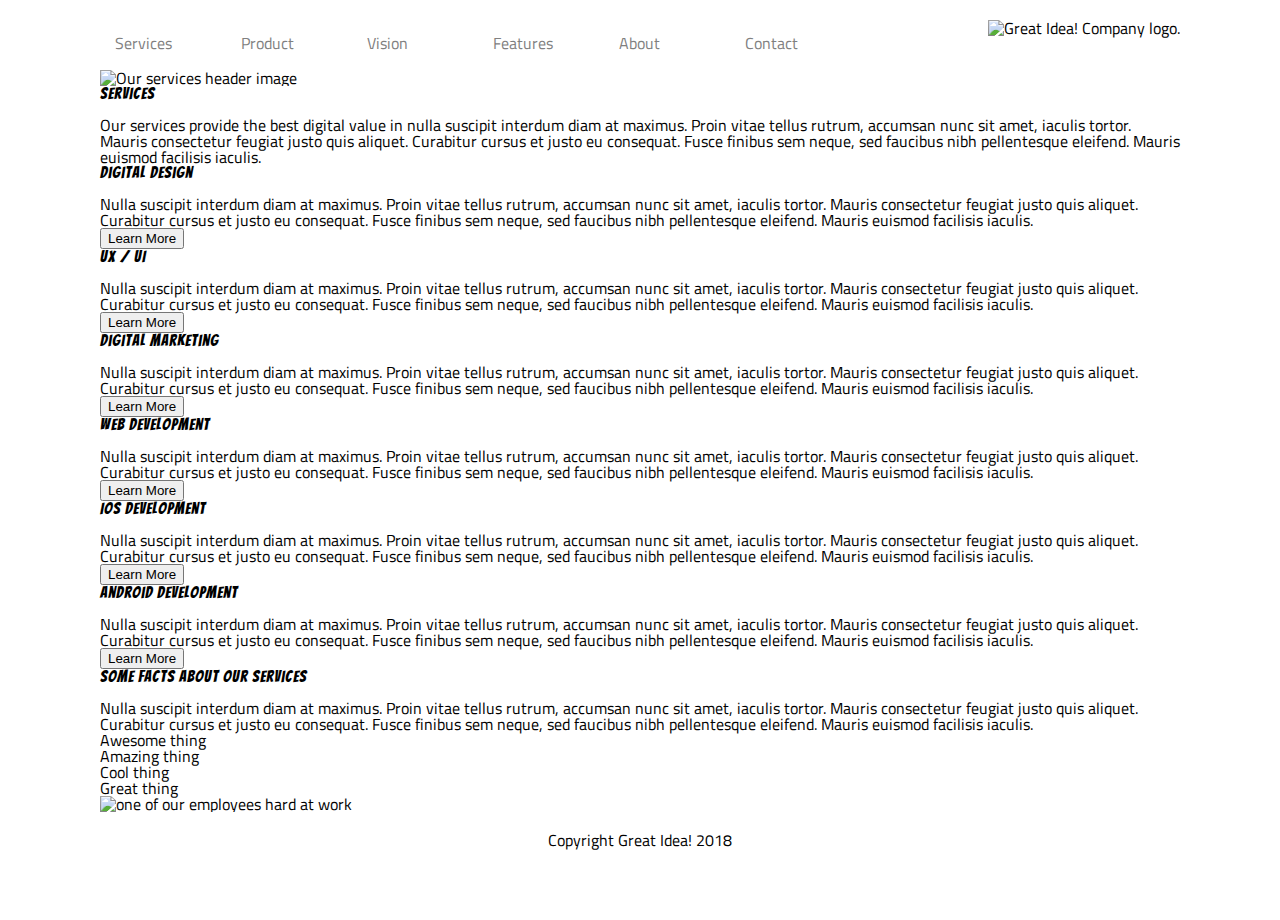
==== great-idea/services.html @ 70d2ae93 "feat: Create HTML markup for services page   - use semantic tags" ====
<!DOCTYPE html>

<html lang="en">
  <head>
    <meta charset="utf-8" />

    <title>Great Idea!</title>

    <link
      href="https://fonts.googleapis.com/css?family=Bangers|Titillium+Web"
      rel="stylesheet"
    />
    <link rel="stylesheet" href="css/index.css" />

    <!--[if lt IE 9]>
      <script src="https://cdnjs.cloudflare.com/ajax/libs/html5shiv/3.7.3/html5shiv.js"></script>
    <![endif]-->
  </head>

  <body>
    <!-- Header Section -->
    <header>
      <nav>
        <a href="services.html">Services</a>
        <a href="#">Product</a>
        <a href="#">Vision</a>
        <a href="#">Features</a>
        <a href="#">About</a>
        <a href="#">Contact</a>
      </nav>
      <div class="logo">
        <img
          class="logo-image"
          src="img/logo.png"
          alt="Great Idea! Company logo."
        />
      </div>
    </header>
    <!-- End Header Section -->

    <!-- Main Body content -->
    <main>
      <!-- Service Header Section -->
      <section class="services">
        <img
          class="services-header-img"
          src="img/services-header.jpg"
          alt="Our services header image"
        />

        <article class="services-writeup">
          <h1>Services</h1>
          <p>
            Our services provide the best digital value in nulla suscipit
            interdum diam at maximus. Proin vitae tellus rutrum, accumsan nunc
            sit amet, iaculis tortor. Mauris consectetur feugiat justo quis
            aliquet. Curabitur cursus et justo eu consequat. Fusce finibus sem
            neque, sed faucibus nibh pellentesque eleifend. Mauris euismod
            facilisis iaculis.
          </p>
        </article>
      </section>
      <!-- End Service Header Section -->

      <!-- Services ShowCase Section -->
      <section>
        <article>
          <h1>Digital Design</h1>
          <p>
            Nulla suscipit interdum diam at maximus. Proin vitae tellus rutrum,
            accumsan nunc sit amet, iaculis tortor. Mauris consectetur feugiat
            justo quis aliquet. Curabitur cursus et justo eu consequat. Fusce
            finibus sem neque, sed faucibus nibh pellentesque eleifend. Mauris
            euismod facilisis iaculis.
          </p>
          <button>Learn More</button>
        </article>
        <article>
          <h1>UX / UI</h1>
          <p>
            Nulla suscipit interdum diam at maximus. Proin vitae tellus rutrum,
            accumsan nunc sit amet, iaculis tortor. Mauris consectetur feugiat
            justo quis aliquet. Curabitur cursus et justo eu consequat. Fusce
            finibus sem neque, sed faucibus nibh pellentesque eleifend. Mauris
            euismod facilisis iaculis.
          </p>
          <button>Learn More</button>
        </article>
        <article>
          <h1>Digital Marketing</h1>
          <p>
            Nulla suscipit interdum diam at maximus. Proin vitae tellus rutrum,
            accumsan nunc sit amet, iaculis tortor. Mauris consectetur feugiat
            justo quis aliquet. Curabitur cursus et justo eu consequat. Fusce
            finibus sem neque, sed faucibus nibh pellentesque eleifend. Mauris
            euismod facilisis iaculis.
          </p>
          <button>Learn More</button>
        </article>
        <article>
          <h1>Web Development</h1>
          <p>
            Nulla suscipit interdum diam at maximus. Proin vitae tellus rutrum,
            accumsan nunc sit amet, iaculis tortor. Mauris consectetur feugiat
            justo quis aliquet. Curabitur cursus et justo eu consequat. Fusce
            finibus sem neque, sed faucibus nibh pellentesque eleifend. Mauris
            euismod facilisis iaculis.
          </p>
          <button>Learn More</button>
        </article>
        <article>
          <h1>Ios Development</h1>
          <p>
            Nulla suscipit interdum diam at maximus. Proin vitae tellus rutrum,
            accumsan nunc sit amet, iaculis tortor. Mauris consectetur feugiat
            justo quis aliquet. Curabitur cursus et justo eu consequat. Fusce
            finibus sem neque, sed faucibus nibh pellentesque eleifend. Mauris
            euismod facilisis iaculis.
          </p>
          <button>Learn More</button>
        </article>
        <article>
          <h1>Android Development</h1>
          <p>
            Nulla suscipit interdum diam at maximus. Proin vitae tellus rutrum,
            accumsan nunc sit amet, iaculis tortor. Mauris consectetur feugiat
            justo quis aliquet. Curabitur cursus et justo eu consequat. Fusce
            finibus sem neque, sed faucibus nibh pellentesque eleifend. Mauris
            euismod facilisis iaculis.
          </p>
          <button>Learn More</button>
        </article>
      </section>
      <!-- End Service Showcase Section -->

      <!-- Fact Section -->
      <section>
        <article>
          <h1>Some Facts About Our Services</h1>
          <p>
            Nulla suscipit interdum diam at maximus. Proin vitae tellus rutrum,
            accumsan nunc sit amet, iaculis tortor. Mauris consectetur feugiat
            justo quis aliquet. Curabitur cursus et justo eu consequat. Fusce
            finibus sem neque, sed faucibus nibh pellentesque eleifend. Mauris
            euismod facilisis iaculis.
          </p>
          <ul>
            <li>Awesome thing</li>
            <li>Amazing thing</li>
            <li>Cool thing</li>
            <li>Great thing</li>
          </ul>
          <div>
            <img
              class="services-info-img"
              src="img/services-info.png"
              alt="one of our employees hard at work"
            />
          </div>
        </article>
      </section>
      <!-- End Fact Section -->
    </main>
    <!-- End Main Section -->

    <!-- Footer Section -->
    <footer>
      <p>
        Copyright Great Idea! 2018
      </p>
    </footer>
    <!-- End Footer Section -->
  </body>
  <!-- End Main Body content -->
</html>
---- great-idea/css/index.css ----
/* http://meyerweb.com/eric/tools/css/reset/ 
   v2.0 | 20110126
   License: none (public domain)
*/

html, body, div, span, applet, object, iframe,
h1, h2, h3, h4, h5, h6, p, blockquote, pre,
a, abbr, acronym, address, big, cite, code,
del, dfn, em, img, ins, kbd, q, s, samp,
small, strike, strong, sub, sup, tt, var,
b, u, i, center,
dl, dt, dd, ol, ul, li,
fieldset, form, label, legend,
table, caption, tbody, tfoot, thead, tr, th, td,
article, aside, canvas, details, embed, 
figure, figcaption, footer, header, hgroup, 
menu, nav, output, ruby, section, summary,
time, mark, audio, video {
	margin: 0;
	padding: 0;
	border: 0;
	font-size: 100%;
	font: inherit;
	vertical-align: baseline;
}
/* HTML5 display-role reset for older browsers */
article, aside, details, figcaption, figure, 
footer, header, hgroup, menu, nav, section {
	display: block;
}
body {
	line-height: 1;
}
ol, ul {
	list-style: none;
}
blockquote, q {
	quotes: none;
}
blockquote:before, blockquote:after,
q:before, q:after {
	content: '';
	content: none;
}
table {
	border-collapse: collapse;
	border-spacing: 0;
}

/* Set every element's box-sizing to border-box */
* {
    box-sizing: border-box;
}

html, body {
    height: 100%;
	font-family: 'Titillium Web', sans-serif;
	margin: 10px 50px;
	/* flex codes */
	display: flex;
	flex-direction: column;
}

h1, h2, h3, h4, h5 {
    font-family: 'Bangers', cursive;
    letter-spacing: 1px;
    margin-bottom: 15px;
}

/* Copy and paste your work from yesterday here and start to refactor into flexbox */

/* Header Section Styling */
header {
	/* flex codes */
	display: flex;
	flex-direction: row;
	justify-content: space-around;

}

header nav {
	/* flex codes */
	display: flex;
	flex: 7;
	
	/* normal css */
	/* border: 1px solid black; */
	height: 50px;
}

header nav a {
	/* normal css */
	text-decoration: none;
	color: grey;
	padding: 15px;
	/* border: 1px solid black; */

	/* flex codes */
	flex: 1;
}

header .logo {
	/* flex codes */
	display: flex;
	justify-content: flex-end;
	flex: 3;

	/* normal css */
	/* border: 1px solid black; */
}

/* header .logo .logo-image {
	width: 30%;
	flex: 1;
} */

/* End Header Section Styling */


/* Introduction Section Styling */
.introduction-section {
	/* flex codes */
	display: flex;
	flex: 1;
	justify-content: baseline;
}

.introduction-section .caption {
	/* normal css */
	font-weight: 400px;
	padding-top: 50px;
	text-align: center;

	/* flex codes */
	flex: 1;
}

.introduction-section .caption h1{
	font-size: 80px;
	text-align: center;
	padding-top: 10px;
}

.introduction-section .caption-image {
	/* normal css */
	text-align: center;
	width: 30%;
	padding-bottom: 40px;

	/* flex codes */
	flex: 1;
	display: flex;
	justify-content: center;
}

 .introduction-section .caption-image img{
	padding-top: 30px;
} 

.introduction-section .caption button {
	border: 1px solid black;
	padding: 10px 30px;
}
/* End Introduction Section Styling */

/* Top Section Styling */
.top-section {
	/* normal css */
	margin-top: 70px;
	margin-right: 10%;
	padding-top:30px;
	border-top: 1px solid black;
	width: 100%;

	/* flex codes */
	display: flex;
	flex-direction: row;
	justify-content: space-around;
}

.top-section .features-block, .about-block {
	/* normal css */
	width: 49.5%;
	padding-bottom: 30px;
	padding-right: 20px;

	/* flex codes */
	flex: 1;
	margin: 0 auto;
	align-self: flex-end;
}
/* End Top Section Styling */


/* Image Section Styling */
.image-section .middle-img{
	width: 100%;
}
/* End image Section Styling */

/* Bottom Section Styling */
.bottom-section {
	display: flex;
}
.bottom-section .services-block, .product-block, .vision-block {
	flex: 1;
	width: 33%;
	padding-top: 30px;
	padding-bottom: 30px;
	padding-right: 30px;
}
/* End Bottom Section Styling */


/* Address Section Styling */
.address-section {
	padding-top: 30px;
	padding-bottom: 50px;
	border-top: 1px solid black;
}

.address-section p {
	padding-top: 10px;
}
/* End Address Section Styling */


/* Footer Section Styling */
footer {
	display: block;
	width: 100%;
}

footer p {
	padding: 20px;
	text-align: center;
}
/* End Footer Section Styling */
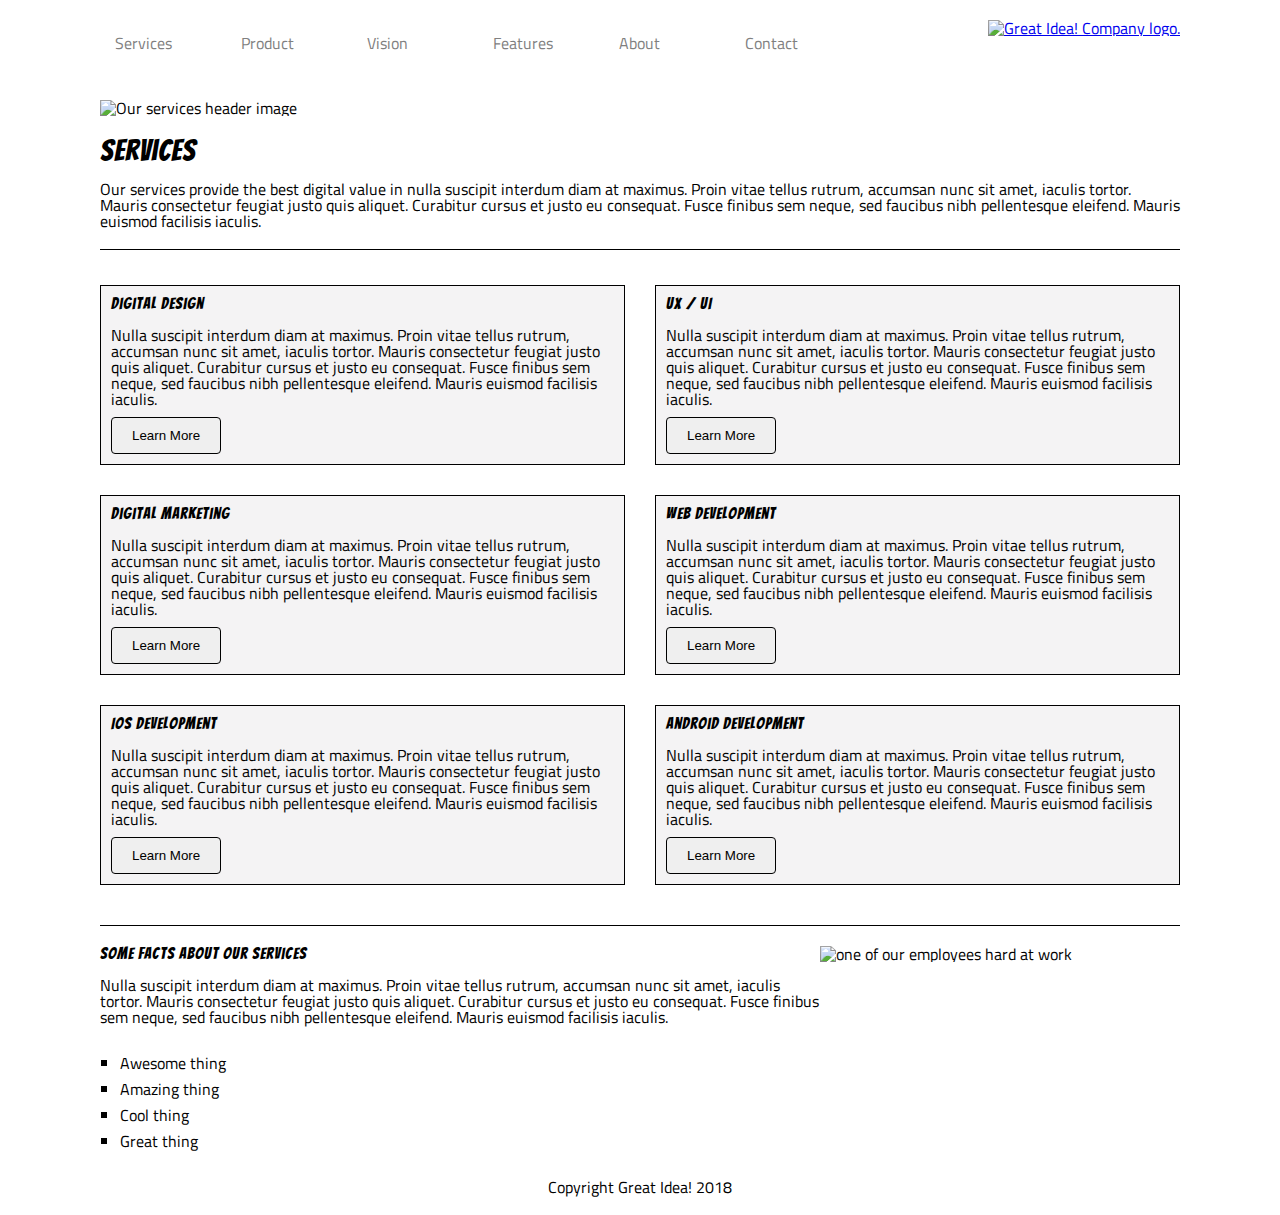
==== commit f34bc301: "feat: Style services page" ====
--- a/great-idea/services.html
+++ b/great-idea/services.html
@@ -29,11 +29,11 @@
         <a href="#">Contact</a>
       </nav>
       <div class="logo">
-        <img
+        <a href="index.html"><img
           class="logo-image"
           src="img/logo.png"
           alt="Great Idea! Company logo."
-        />
+        /></a>
       </div>
     </header>
     <!-- End Header Section -->
@@ -63,79 +63,85 @@
       <!-- End Service Header Section -->
 
       <!-- Services ShowCase Section -->
-      <section>
-        <article>
-          <h1>Digital Design</h1>
-          <p>
-            Nulla suscipit interdum diam at maximus. Proin vitae tellus rutrum,
-            accumsan nunc sit amet, iaculis tortor. Mauris consectetur feugiat
-            justo quis aliquet. Curabitur cursus et justo eu consequat. Fusce
-            finibus sem neque, sed faucibus nibh pellentesque eleifend. Mauris
-            euismod facilisis iaculis.
-          </p>
-          <button>Learn More</button>
-        </article>
-        <article>
-          <h1>UX / UI</h1>
-          <p>
-            Nulla suscipit interdum diam at maximus. Proin vitae tellus rutrum,
-            accumsan nunc sit amet, iaculis tortor. Mauris consectetur feugiat
-            justo quis aliquet. Curabitur cursus et justo eu consequat. Fusce
-            finibus sem neque, sed faucibus nibh pellentesque eleifend. Mauris
-            euismod facilisis iaculis.
-          </p>
-          <button>Learn More</button>
-        </article>
-        <article>
-          <h1>Digital Marketing</h1>
-          <p>
-            Nulla suscipit interdum diam at maximus. Proin vitae tellus rutrum,
-            accumsan nunc sit amet, iaculis tortor. Mauris consectetur feugiat
-            justo quis aliquet. Curabitur cursus et justo eu consequat. Fusce
-            finibus sem neque, sed faucibus nibh pellentesque eleifend. Mauris
-            euismod facilisis iaculis.
-          </p>
-          <button>Learn More</button>
-        </article>
-        <article>
-          <h1>Web Development</h1>
-          <p>
-            Nulla suscipit interdum diam at maximus. Proin vitae tellus rutrum,
-            accumsan nunc sit amet, iaculis tortor. Mauris consectetur feugiat
-            justo quis aliquet. Curabitur cursus et justo eu consequat. Fusce
-            finibus sem neque, sed faucibus nibh pellentesque eleifend. Mauris
-            euismod facilisis iaculis.
-          </p>
-          <button>Learn More</button>
-        </article>
-        <article>
-          <h1>Ios Development</h1>
-          <p>
-            Nulla suscipit interdum diam at maximus. Proin vitae tellus rutrum,
-            accumsan nunc sit amet, iaculis tortor. Mauris consectetur feugiat
-            justo quis aliquet. Curabitur cursus et justo eu consequat. Fusce
-            finibus sem neque, sed faucibus nibh pellentesque eleifend. Mauris
-            euismod facilisis iaculis.
-          </p>
-          <button>Learn More</button>
-        </article>
-        <article>
-          <h1>Android Development</h1>
-          <p>
-            Nulla suscipit interdum diam at maximus. Proin vitae tellus rutrum,
-            accumsan nunc sit amet, iaculis tortor. Mauris consectetur feugiat
-            justo quis aliquet. Curabitur cursus et justo eu consequat. Fusce
-            finibus sem neque, sed faucibus nibh pellentesque eleifend. Mauris
-            euismod facilisis iaculis.
-          </p>
-          <button>Learn More</button>
-        </article>
+      <section class="showcase-section">
+        <section class="service-showcase-1">
+          <article class="digitaldesign-showcase">
+            <h1>Digital Design</h1>
+            <p>
+              Nulla suscipit interdum diam at maximus. Proin vitae tellus
+              rutrum, accumsan nunc sit amet, iaculis tortor. Mauris consectetur
+              feugiat justo quis aliquet. Curabitur cursus et justo eu
+              consequat. Fusce finibus sem neque, sed faucibus nibh pellentesque
+              eleifend. Mauris euismod facilisis iaculis.
+            </p>
+            <button>Learn More</button>
+          </article>
+          <article class="ux-showcase">
+            <h1>UX / UI</h1>
+            <p>
+              Nulla suscipit interdum diam at maximus. Proin vitae tellus
+              rutrum, accumsan nunc sit amet, iaculis tortor. Mauris consectetur
+              feugiat justo quis aliquet. Curabitur cursus et justo eu
+              consequat. Fusce finibus sem neque, sed faucibus nibh pellentesque
+              eleifend. Mauris euismod facilisis iaculis.
+            </p>
+            <button>Learn More</button>
+          </article>
+        </section>
+        <section class="service-showcase-2">
+          <article class="marketing-showcase">
+            <h1>Digital Marketing</h1>
+            <p>
+              Nulla suscipit interdum diam at maximus. Proin vitae tellus
+              rutrum, accumsan nunc sit amet, iaculis tortor. Mauris consectetur
+              feugiat justo quis aliquet. Curabitur cursus et justo eu
+              consequat. Fusce finibus sem neque, sed faucibus nibh pellentesque
+              eleifend. Mauris euismod facilisis iaculis.
+            </p>
+            <button class="learn-more">Learn More</button>
+          </article>
+          <article class="webdev-showcase">
+            <h1>Web Development</h1>
+            <p>
+              Nulla suscipit interdum diam at maximus. Proin vitae tellus
+              rutrum, accumsan nunc sit amet, iaculis tortor. Mauris consectetur
+              feugiat justo quis aliquet. Curabitur cursus et justo eu
+              consequat. Fusce finibus sem neque, sed faucibus nibh pellentesque
+              eleifend. Mauris euismod facilisis iaculis.
+            </p>
+            <button>Learn More</button>
+          </article>
+        </section>
+        <section class="service-showcase-3">
+          <article class="ios-showcase">
+            <h1>Ios Development</h1>
+            <p>
+              Nulla suscipit interdum diam at maximus. Proin vitae tellus
+              rutrum, accumsan nunc sit amet, iaculis tortor. Mauris consectetur
+              feugiat justo quis aliquet. Curabitur cursus et justo eu
+              consequat. Fusce finibus sem neque, sed faucibus nibh pellentesque
+              eleifend. Mauris euismod facilisis iaculis.
+            </p>
+            <button>Learn More</button>
+          </article>
+          <article class="android-showcase">
+            <h1>Android Development</h1>
+            <p>
+              Nulla suscipit interdum diam at maximus. Proin vitae tellus
+              rutrum, accumsan nunc sit amet, iaculis tortor. Mauris consectetur
+              feugiat justo quis aliquet. Curabitur cursus et justo eu
+              consequat. Fusce finibus sem neque, sed faucibus nibh pellentesque
+              eleifend. Mauris euismod facilisis iaculis.
+            </p>
+            <button>Learn More</button>
+          </article>
+        </section>
       </section>
       <!-- End Service Showcase Section -->
 
       <!-- Fact Section -->
-      <section>
-        <article>
+      <section class="fact-section">
+        <article class="articles-notes">
           <h1>Some Facts About Our Services</h1>
           <p>
             Nulla suscipit interdum diam at maximus. Proin vitae tellus rutrum,
@@ -150,14 +156,14 @@
             <li>Cool thing</li>
             <li>Great thing</li>
           </ul>
-          <div>
-            <img
-              class="services-info-img"
-              src="img/services-info.png"
-              alt="one of our employees hard at work"
-            />
-          </div>
         </article>
+        <div class="article-image">
+          <img
+            class="services-info-img"
+            src="img/services-info.png"
+            alt="one of our employees hard at work"
+          />
+        </div>
       </section>
       <!-- End Fact Section -->
     </main>
--- a/great-idea/css/index.css
+++ b/great-idea/css/index.css
@@ -3,110 +3,195 @@
    License: none (public domain)
 */
 
-html, body, div, span, applet, object, iframe,
-h1, h2, h3, h4, h5, h6, p, blockquote, pre,
-a, abbr, acronym, address, big, cite, code,
-del, dfn, em, img, ins, kbd, q, s, samp,
-small, strike, strong, sub, sup, tt, var,
-b, u, i, center,
-dl, dt, dd, ol, ul, li,
-fieldset, form, label, legend,
-table, caption, tbody, tfoot, thead, tr, th, td,
-article, aside, canvas, details, embed, 
-figure, figcaption, footer, header, hgroup, 
-menu, nav, output, ruby, section, summary,
-time, mark, audio, video {
-	margin: 0;
-	padding: 0;
-	border: 0;
-	font-size: 100%;
-	font: inherit;
-	vertical-align: baseline;
+html,
+body,
+div,
+span,
+applet,
+object,
+iframe,
+h1,
+h2,
+h3,
+h4,
+h5,
+h6,
+p,
+blockquote,
+pre,
+a,
+abbr,
+acronym,
+address,
+big,
+cite,
+code,
+del,
+dfn,
+em,
+img,
+ins,
+kbd,
+q,
+s,
+samp,
+small,
+strike,
+strong,
+sub,
+sup,
+tt,
+var,
+b,
+u,
+i,
+center,
+dl,
+dt,
+dd,
+ol,
+ul,
+li,
+fieldset,
+form,
+label,
+legend,
+table,
+caption,
+tbody,
+tfoot,
+thead,
+tr,
+th,
+td,
+article,
+aside,
+canvas,
+details,
+embed,
+figure,
+figcaption,
+footer,
+header,
+hgroup,
+menu,
+nav,
+output,
+ruby,
+section,
+summary,
+time,
+mark,
+audio,
+video {
+  margin: 0;
+  padding: 0;
+  border: 0;
+  font-size: 100%;
+  font: inherit;
+  vertical-align: baseline;
 }
 /* HTML5 display-role reset for older browsers */
-article, aside, details, figcaption, figure, 
-footer, header, hgroup, menu, nav, section {
-	display: block;
+article,
+aside,
+details,
+figcaption,
+figure,
+footer,
+header,
+hgroup,
+menu,
+nav,
+section {
+  display: block;
 }
 body {
-	line-height: 1;
-}
-ol, ul {
-	list-style: none;
-}
-blockquote, q {
-	quotes: none;
-}
-blockquote:before, blockquote:after,
-q:before, q:after {
-	content: '';
-	content: none;
+  line-height: 1;
+}
+ol,
+ul {
+  list-style: none;
+}
+blockquote,
+q {
+  quotes: none;
+}
+blockquote:before,
+blockquote:after,
+q:before,
+q:after {
+  content: "";
+  content: none;
 }
 table {
-	border-collapse: collapse;
-	border-spacing: 0;
+  border-collapse: collapse;
+  border-spacing: 0;
 }
 
 /* Set every element's box-sizing to border-box */
 * {
-    box-sizing: border-box;
-}
-
-html, body {
-    height: 100%;
-	font-family: 'Titillium Web', sans-serif;
-	margin: 10px 50px;
-	/* flex codes */
-	display: flex;
-	flex-direction: column;
-}
-
-h1, h2, h3, h4, h5 {
-    font-family: 'Bangers', cursive;
-    letter-spacing: 1px;
-    margin-bottom: 15px;
+  box-sizing: border-box;
+}
+
+html,
+body {
+  height: 100%;
+  font-family: "Titillium Web", sans-serif;
+  margin: 10px 50px;
+  /* flex codes */
+  display: flex;
+  flex-direction: column;
+}
+
+h1,
+h2,
+h3,
+h4,
+h5 {
+  font-family: "Bangers", cursive;
+  letter-spacing: 1px;
+  margin-bottom: 15px;
 }
 
 /* Copy and paste your work from yesterday here and start to refactor into flexbox */
 
 /* Header Section Styling */
 header {
-	/* flex codes */
-	display: flex;
-	flex-direction: row;
-	justify-content: space-around;
-
+  /* flex codes */
+  display: flex;
+  flex-direction: row;
+  justify-content: space-around;
 }
 
 header nav {
-	/* flex codes */
-	display: flex;
-	flex: 7;
-	
-	/* normal css */
-	/* border: 1px solid black; */
-	height: 50px;
+  /* flex codes */
+  display: flex;
+  flex: 7;
+
+  /* normal css */
+  /* border: 1px solid black; */
+  height: 50px;
 }
 
 header nav a {
-	/* normal css */
-	text-decoration: none;
-	color: grey;
-	padding: 15px;
-	/* border: 1px solid black; */
-
-	/* flex codes */
-	flex: 1;
+  /* normal css */
+  text-decoration: none;
+  color: grey;
+  padding: 15px;
+  /* border: 1px solid black; */
+
+  /* flex codes */
+  flex: 1;
 }
 
 header .logo {
-	/* flex codes */
-	display: flex;
-	justify-content: flex-end;
-	flex: 3;
-
-	/* normal css */
-	/* border: 1px solid black; */
+  /* flex codes */
+  display: flex;
+  justify-content: flex-end;
+  flex: 3;
+
+  /* normal css */
+  /* border: 1px solid black; */
 }
 
 /* header .logo .logo-image {
@@ -116,123 +201,277 @@
 
 /* End Header Section Styling */
 
-
 /* Introduction Section Styling */
 .introduction-section {
-	/* flex codes */
-	display: flex;
-	flex: 1;
-	justify-content: baseline;
+  /* flex codes */
+  display: flex;
+  flex: 1;
+  justify-content: baseline;
 }
 
 .introduction-section .caption {
-	/* normal css */
-	font-weight: 400px;
-	padding-top: 50px;
-	text-align: center;
-
-	/* flex codes */
-	flex: 1;
-}
-
-.introduction-section .caption h1{
-	font-size: 80px;
-	text-align: center;
-	padding-top: 10px;
+  /* normal css */
+  font-weight: 400px;
+  padding-top: 50px;
+  text-align: center;
+
+  /* flex codes */
+  flex: 1;
+}
+
+.introduction-section .caption h1 {
+  font-size: 80px;
+  text-align: center;
+  padding-top: 10px;
 }
 
 .introduction-section .caption-image {
-	/* normal css */
-	text-align: center;
-	width: 30%;
-	padding-bottom: 40px;
-
-	/* flex codes */
-	flex: 1;
-	display: flex;
-	justify-content: center;
-}
-
- .introduction-section .caption-image img{
-	padding-top: 30px;
-} 
+  /* normal css */
+  text-align: center;
+  width: 30%;
+  padding-bottom: 40px;
+
+  /* flex codes */
+  flex: 1;
+  display: flex;
+  justify-content: center;
+}
+
+.introduction-section .caption-image img {
+  padding-top: 30px;
+}
 
 .introduction-section .caption button {
-	border: 1px solid black;
-	padding: 10px 30px;
+  border: 1px solid black;
+  padding: 10px 30px;
 }
 /* End Introduction Section Styling */
 
 /* Top Section Styling */
 .top-section {
-	/* normal css */
-	margin-top: 70px;
-	margin-right: 10%;
-	padding-top:30px;
-	border-top: 1px solid black;
-	width: 100%;
-
-	/* flex codes */
-	display: flex;
-	flex-direction: row;
-	justify-content: space-around;
-}
-
-.top-section .features-block, .about-block {
-	/* normal css */
-	width: 49.5%;
-	padding-bottom: 30px;
-	padding-right: 20px;
-
-	/* flex codes */
-	flex: 1;
-	margin: 0 auto;
-	align-self: flex-end;
+  /* normal css */
+  margin-top: 70px;
+  margin-right: 10%;
+  padding-top: 30px;
+  border-top: 1px solid black;
+  width: 100%;
+
+  /* flex codes */
+  display: flex;
+  flex-direction: row;
+  justify-content: space-around;
+}
+
+.top-section .features-block,
+.about-block {
+  /* normal css */
+  width: 49.5%;
+  padding-bottom: 30px;
+  padding-right: 20px;
+
+  /* flex codes */
+  flex: 1;
+  margin: 0 auto;
+  align-self: flex-end;
 }
 /* End Top Section Styling */
 
-
 /* Image Section Styling */
-.image-section .middle-img{
-	width: 100%;
+.image-section .middle-img {
+  width: 100%;
 }
 /* End image Section Styling */
 
 /* Bottom Section Styling */
 .bottom-section {
-	display: flex;
-}
-.bottom-section .services-block, .product-block, .vision-block {
-	flex: 1;
-	width: 33%;
-	padding-top: 30px;
-	padding-bottom: 30px;
-	padding-right: 30px;
+  display: flex;
+}
+.bottom-section .services-block,
+.product-block,
+.vision-block {
+  flex: 1;
+  width: 33%;
+  padding-top: 30px;
+  padding-bottom: 30px;
+  padding-right: 30px;
 }
 /* End Bottom Section Styling */
-
 
 /* Address Section Styling */
 .address-section {
-	padding-top: 30px;
-	padding-bottom: 50px;
+  padding-top: 30px;
+  padding-bottom: 50px;
+  border-top: 1px solid black;
+}
+
+.address-section p {
+  padding-top: 10px;
+}
+/* End Address Section Styling */
+
+/* Service Section Styling */
+.services {
+  display: flex;
+  flex-direction: column;
+  padding-bottom: 20px;
+}
+
+.services .services-header-img {
+  flex: 1;
+  width: 100%;
+  padding-top: 30px;
+  padding-bottom: 20px;
+}
+
+.services .services-writeup {
+  flex: 1;
+}
+
+.services .services-writeup h1 {
+  font-size: 30px;
+}
+/* End Service Section Styling */
+
+/* Showcase section */
+.showcase-section {
 	border-top: 1px solid black;
-}
-
-.address-section p {
-	padding-top: 10px;
-}
-/* End Address Section Styling */
-
+	border-bottom: 1px solid black;
+}
+
+.service-showcase-1 {
+  padding-top: 35px;
+  display: flex;
+  flex-direction: row;
+  margin-bottom: 30px;
+}
+
+.service-showcase-1 .digitaldesign-showcase,
+.ux-showcase {
+  flex: 1;
+  border: 1px solid black;
+  background-color: #f4f3f4;
+  margin-left: 0px;
+  padding: 10px;
+}
+
+.service-showcase-1 .ux-showcase {
+  margin-left: 30px;
+}
+
+.service-showcase-1 > .digitaldesign-showcase p,
+.ux-showcase p {
+  margin-bottom: 10px;
+}
+
+.service-showcase-1 > .digitaldesign-showcase button,
+.ux-showcase button {
+  border: 1px solid black;
+  border-radius: 4px;
+  padding: 10px 20px;
+}
+
+.service-showcase-2 {
+  display: flex;
+  flex-direction: row;
+  margin-bottom: 30px;
+}
+
+.service-showcase-2 .marketing-showcase,
+.webdev-showcase {
+  flex: 1;
+  border: 1px solid black;
+  background-color: #f4f3f4;
+  margin-left: 0px;
+  padding: 10px;
+}
+
+.service-showcase-2 .webdev-showcase {
+  margin-left: 30px;
+}
+
+.service-showcase-2 > .marketing-showcase p,
+.webdev-showcase p {
+  margin-bottom: 10px;
+}
+
+.service-showcase-2 > .marketing-showcase button,
+.webdev-showcase button {
+  border: 1px solid black;
+  border-radius: 4px;
+  padding: 10px 20px;
+}
+
+
+.service-showcase-3 {
+  display: flex;
+  flex-direction: row;
+  margin-bottom: 30px;
+  padding-bottom: 10px;
+}
+
+.service-showcase-3 .ios-showcase,
+.android-showcase {
+  flex: 1;
+  border: 1px solid black;
+  background-color: #f4f3f4;
+  margin-left: 0px;
+  padding: 10px;
+}
+
+.service-showcase-3 .android-showcase {
+  margin-left: 30px;
+}
+
+.service-showcase-3 > .ios-showcase p,
+.android-showcase p {
+  margin-bottom: 10px;
+}
+
+.service-showcase-3 > .ios-showcase button,
+.android-showcase button {
+  border: 1px solid black;
+  border-radius: 4px;
+  padding: 10px 20px;
+}
+
+/* End show case section */
+
+
+/* Fact Section Styling */
+.fact-section {
+	padding-top: 20px;
+	display: flex;
+}
+
+.fact-section .articles-notes {
+	flex:2;
+}
+
+.fact-section .articles-notes ul {
+	list-style-type: square;
+	padding-left: 20px;
+	margin-top: 30px;
+}
+
+.fact-section .articles-notes ul li {
+	margin-bottom: 10px;
+}
+
+.fact-section .article-image{
+	margin-bottom: 10px;
+	flex: 1;
+}
+
+/* End fact section Styling*/
 
 /* Footer Section Styling */
 footer {
-	display: block;
-	width: 100%;
+  display: block;
+  width: 100%;
 }
 
 footer p {
-	padding: 20px;
-	text-align: center;
-}
-/* End Footer Section Styling */+  padding: 20px;
+  text-align: center;
+}
+/* End Footer Section Styling */
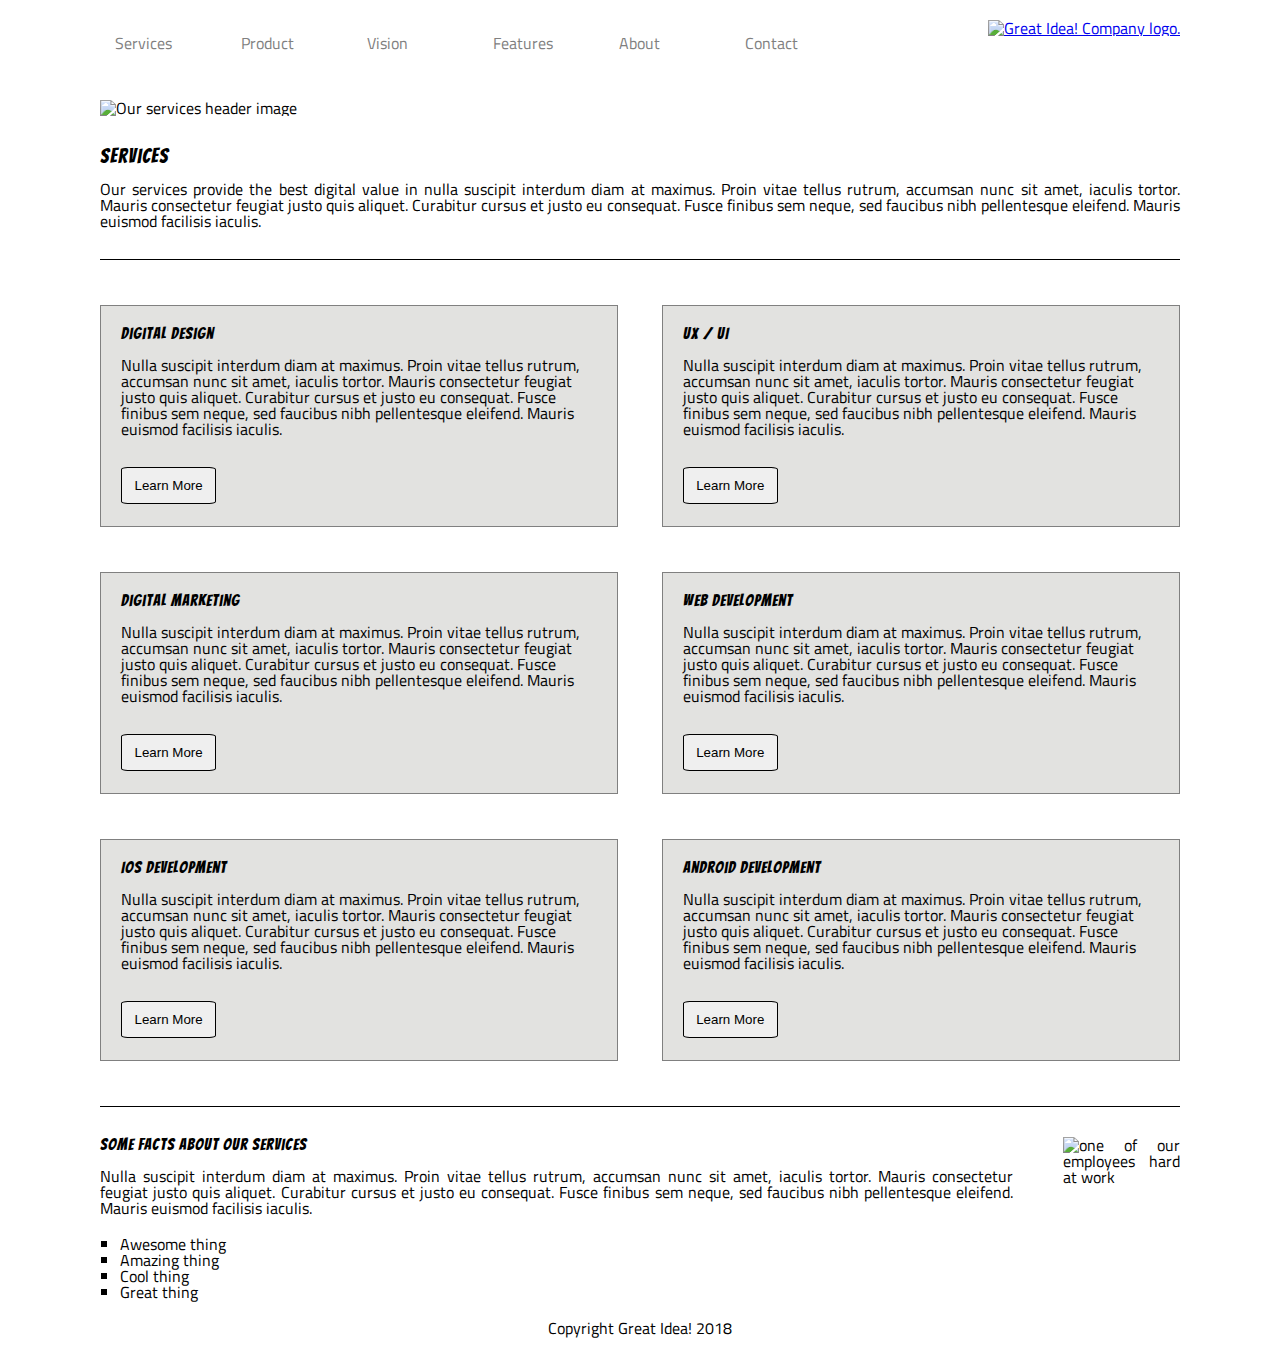
==== commit 3402d40b: "practicing with flex box by refactooring my codebase" ====
--- a/great-idea/services.html
+++ b/great-idea/services.html
@@ -3,7 +3,9 @@
 <html lang="en">
   <head>
     <meta charset="utf-8" />
-
+    <meta name="description" content="Free Web tutorials">
+    <meta name="keywords" content="HTML,CSS,XML,JavaScript">
+    <meta name="author" content="John Doe">
     <title>Great Idea!</title>
 
     <link
@@ -39,7 +41,7 @@
     <!-- End Header Section -->
 
     <!-- Main Body content -->
-    <main>
+    <main class="main-content">
       <!-- Service Header Section -->
       <section class="services">
         <img
@@ -64,7 +66,6 @@
 
       <!-- Services ShowCase Section -->
       <section class="showcase-section">
-        <section class="service-showcase-1">
           <article class="digitaldesign-showcase">
             <h1>Digital Design</h1>
             <p>
@@ -74,7 +75,7 @@
               consequat. Fusce finibus sem neque, sed faucibus nibh pellentesque
               eleifend. Mauris euismod facilisis iaculis.
             </p>
-            <button>Learn More</button>
+            <button class="learn-more">Learn More</button>
           </article>
           <article class="ux-showcase">
             <h1>UX / UI</h1>
@@ -85,10 +86,8 @@
               consequat. Fusce finibus sem neque, sed faucibus nibh pellentesque
               eleifend. Mauris euismod facilisis iaculis.
             </p>
-            <button>Learn More</button>
+            <button class="learn-more">Learn More</button>
           </article>
-        </section>
-        <section class="service-showcase-2">
           <article class="marketing-showcase">
             <h1>Digital Marketing</h1>
             <p>
@@ -109,10 +108,8 @@
               consequat. Fusce finibus sem neque, sed faucibus nibh pellentesque
               eleifend. Mauris euismod facilisis iaculis.
             </p>
-            <button>Learn More</button>
+            <button class="learn-more">Learn More</button>
           </article>
-        </section>
-        <section class="service-showcase-3">
           <article class="ios-showcase">
             <h1>Ios Development</h1>
             <p>
@@ -122,7 +119,7 @@
               consequat. Fusce finibus sem neque, sed faucibus nibh pellentesque
               eleifend. Mauris euismod facilisis iaculis.
             </p>
-            <button>Learn More</button>
+            <button class="learn-more">Learn More</button>
           </article>
           <article class="android-showcase">
             <h1>Android Development</h1>
@@ -133,7 +130,7 @@
               consequat. Fusce finibus sem neque, sed faucibus nibh pellentesque
               eleifend. Mauris euismod facilisis iaculis.
             </p>
-            <button>Learn More</button>
+            <button class="learn-more">Learn More</button>
           </article>
         </section>
       </section>
--- a/great-idea/css/index.css
+++ b/great-idea/css/index.css
@@ -141,6 +141,7 @@
   /* flex codes */
   display: flex;
   flex-direction: column;
+  /* background-color: black; */
 }
 
 h1,
@@ -194,11 +195,6 @@
   /* border: 1px solid black; */
 }
 
-/* header .logo .logo-image {
-	width: 30%;
-	flex: 1;
-} */
-
 /* End Header Section Styling */
 
 /* Introduction Section Styling */
@@ -220,7 +216,7 @@
 }
 
 .introduction-section .caption h1 {
-  font-size: 80px;
+  font-size: 70px;
   text-align: center;
   padding-top: 10px;
 }
@@ -309,160 +305,96 @@
 }
 /* End Address Section Styling */
 
-/* Service Section Styling */
+/* Services Page Style Block */
+.main-content {
+  display: flex;
+  flex-direction: column;
+  justify-content: space-around;
+}
+
+/* Service Section Style */
 .services {
+  width: 100%;
+  padding-top: 30px;
   display: flex;
   flex-direction: column;
-  padding-bottom: 20px;
-}
-
-.services .services-header-img {
-  flex: 1;
-  width: 100%;
-  padding-top: 30px;
-  padding-bottom: 20px;
-}
-
-.services .services-writeup {
-  flex: 1;
-}
-
-.services .services-writeup h1 {
-  font-size: 30px;
-}
-/* End Service Section Styling */
-
-/* Showcase section */
+}
+
+.services > .services-header-img {
+  width: 100%;
+}
+
+.services > .services-writeup {
+  width: 100%;
+  padding-top: 30px;
+  padding-bottom: 30px;
+  text-align: justify;
+  flex-grow: 1;
+}
+.services > .services-writeup h1 {
+  font-size: 20px;
+  font-weight: 10px;
+}
+/* End Service Section Style */
+
+/* Showcase Section */
 .showcase-section {
-	border-top: 1px solid black;
-	border-bottom: 1px solid black;
-}
-
-.service-showcase-1 {
-  padding-top: 35px;
+  border-top: 1px solid black;
   display: flex;
   flex-direction: row;
-  margin-bottom: 30px;
-}
-
-.service-showcase-1 .digitaldesign-showcase,
-.ux-showcase {
-  flex: 1;
+  justify-content: space-between;
+  flex-wrap: wrap;
+  border-bottom: 1px solid black;
+}
+
+.showcase-section > .digitaldesign-showcase,
+.ux-showcase,
+.marketing-showcase,
+.webdev-showcase,
+.ios-showcase,
+.android-showcase {
+  margin-top: 45px;
+  border: 0.5px solid grey;
+  width: 48%;
+  padding: 20px;
+  background-color: #e2e2e0;
+}
+
+.showcase-section > .android-showcase,
+.ios-showcase {
+	margin-bottom: 45px;
+}
+
+.learn-more {
+  margin-top: 30px;
+  padding: 10px;
+  width: 20%;
+  border-radius: 7%;
+  margin-bottom: 2px;
   border: 1px solid black;
-  background-color: #f4f3f4;
-  margin-left: 0px;
-  padding: 10px;
-}
-
-.service-showcase-1 .ux-showcase {
-  margin-left: 30px;
-}
-
-.service-showcase-1 > .digitaldesign-showcase p,
-.ux-showcase p {
-  margin-bottom: 10px;
-}
-
-.service-showcase-1 > .digitaldesign-showcase button,
-.ux-showcase button {
-  border: 1px solid black;
-  border-radius: 4px;
-  padding: 10px 20px;
-}
-
-.service-showcase-2 {
-  display: flex;
-  flex-direction: row;
-  margin-bottom: 30px;
-}
-
-.service-showcase-2 .marketing-showcase,
-.webdev-showcase {
-  flex: 1;
-  border: 1px solid black;
-  background-color: #f4f3f4;
-  margin-left: 0px;
-  padding: 10px;
-}
-
-.service-showcase-2 .webdev-showcase {
-  margin-left: 30px;
-}
-
-.service-showcase-2 > .marketing-showcase p,
-.webdev-showcase p {
-  margin-bottom: 10px;
-}
-
-.service-showcase-2 > .marketing-showcase button,
-.webdev-showcase button {
-  border: 1px solid black;
-  border-radius: 4px;
-  padding: 10px 20px;
-}
-
-
-.service-showcase-3 {
-  display: flex;
-  flex-direction: row;
-  margin-bottom: 30px;
-  padding-bottom: 10px;
-}
-
-.service-showcase-3 .ios-showcase,
-.android-showcase {
-  flex: 1;
-  border: 1px solid black;
-  background-color: #f4f3f4;
-  margin-left: 0px;
-  padding: 10px;
-}
-
-.service-showcase-3 .android-showcase {
-  margin-left: 30px;
-}
-
-.service-showcase-3 > .ios-showcase p,
-.android-showcase p {
-  margin-bottom: 10px;
-}
-
-.service-showcase-3 > .ios-showcase button,
-.android-showcase button {
-  border: 1px solid black;
-  border-radius: 4px;
-  padding: 10px 20px;
-}
-
-/* End show case section */
-
+}
+/* End Showcase Section */
 
 /* Fact Section Styling */
 .fact-section {
-	padding-top: 20px;
 	display: flex;
-}
-
-.fact-section .articles-notes {
-	flex:2;
-}
-
-.fact-section .articles-notes ul {
+	flex-direction: row;
+	justify-content: space-between;
+	padding-top: 30px;
+	text-align: justify;
+}
+
+.fact-section > .articles-notes {
+	padding-right: 50px;
+	align-self: flex-start;
+}
+
+.fact-section > .articles-notes ul {
 	list-style-type: square;
 	padding-left: 20px;
-	margin-top: 30px;
-}
-
-.fact-section .articles-notes ul li {
-	margin-bottom: 10px;
-}
-
-.fact-section .article-image{
-	margin-bottom: 10px;
-	flex: 1;
-}
-
-/* End fact section Styling*/
+	padding-top: 20px;
+}
+/* End fact sectkion styling */
 
 /* Footer Section Styling */
 footer {
